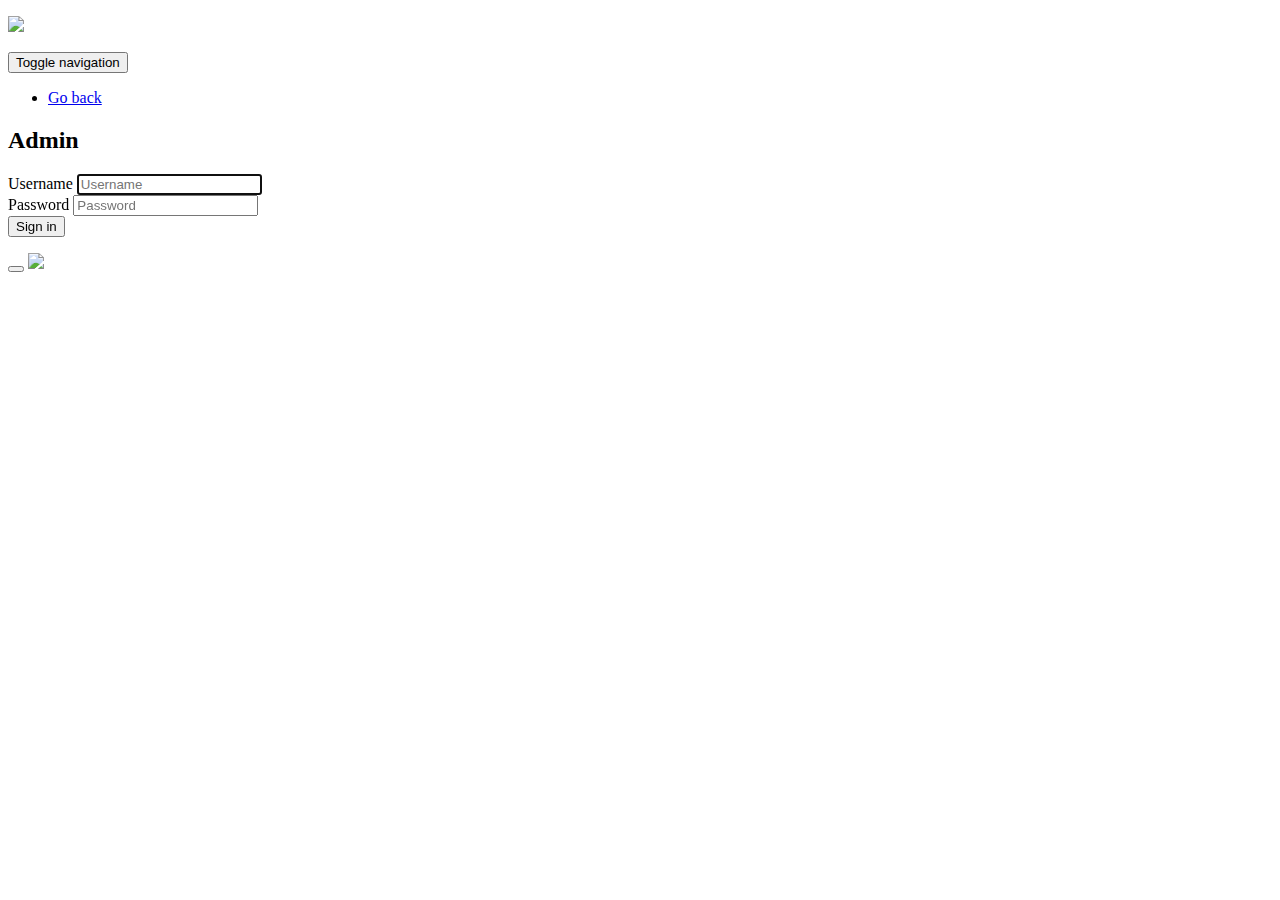
==== admin/index.html @ 60c96d49 "Update index.html" ====
<!DOCTYPE html>
<html>
<head>
	<meta charset="utf-8">
    <meta name="format-detection" content="telephone=no">
    <meta name="msapplication-tap-highlight" content="no">
    <meta name="viewport" content="user-scalable=no, initial-scale=1, maximum-scale=1, minimum-scale=1, width=device-width">
    <meta http-equiv="Content-Security-Policy" content="default-src * 'unsafe-inline'; style-src 'self' 'unsafe-inline'; media-src *">
	<link rel="stylesheet" type="text/css" href="../css/bootstrap.css">
	<link rel="stylesheet" type="text/css" href="../css/index.css">
    <title>CSGA</title>
</head>
<body style="background: url('../image/map.jpg');">
	<nav class="navbar navbar-inverse navbar-fixed-top">
          <div class="container">
            <div class="navbar-header">
              <p class="navbar-brand"><img class="logo" src="../image/logo.png"></p>
              <button type="button" class="navbar-toggle collapsed" data-toggle="collapse" data-target="#navbar" aria-expanded="false" aria-controls="navbar">
                <span class="sr-only">Toggle navigation</span>
                <span class="icon-bar"></span>
                <span class="icon-bar"></span>
                <span class="icon-bar"></span>
              </button>
            </div>
            <div id="navbar" class="navbar-collapse collapse">
              <ul class="nav navbar-nav navbar-right">
                <li><a href="../index.html" class="a">Go back</a></li>
              </ul>
            </div>
          </div>
        </nav>


	<div class="col-md-2"></div>
<div class="col-md-6 sign-up">
      <form id="ad-form" method="POST">
        <h2 class="form-signin-heading">Admin</h2>
        <div class="form-group">
        	<label for="username">Username</label>
        	<input type="text" id="username" name="username" class="form-control" placeholder="Username" required autofocus>
        </div>

        <div class="form-group">
        	<label for="password">Password</label>
        	<input type="password" id="password" name="password" class="form-control" placeholder="Password" required>
        </div>


        <div class="check">
        </div>


        <div class="col-sm-3"></div>
        <div class="col-sm-6"> 
        	<button name="adsign" class="btn btn-lg btn-primary btn-block su" type="submit">Sign in</button>
        </div>
        <div class="col-sm-3"></div>
      </form>
    </div>
<div class="col-md-2"></div>

<p data-toggle="modal" data-target="#my_Modal" class="run"></p><div class="modal fade " id="my_Modal" tabindex="-1" role="dialog" aria-labelledby="myModalLabel" aria-hidden="true">
    <div class="modal-dialog modal-sm">
      <div class="modal-content">
        <div class="modal-body">
        <button type="button" class="close" data-dismiss="modal" aria-hidden="true"></button>
          <img src="../image/loading.gif">
        </div>
        <div class="modal-footer">
        </div>
      </div>
    </div>
  </div>
  
<script type="text/javascript" src="../js/jquery-2.2.3.min.js"></script>
	<script type="text/javascript" src="../js/bootstrap.js"></script>
    <script type="text/javascript" src="../js/index.js"></script>
</body>
</html>
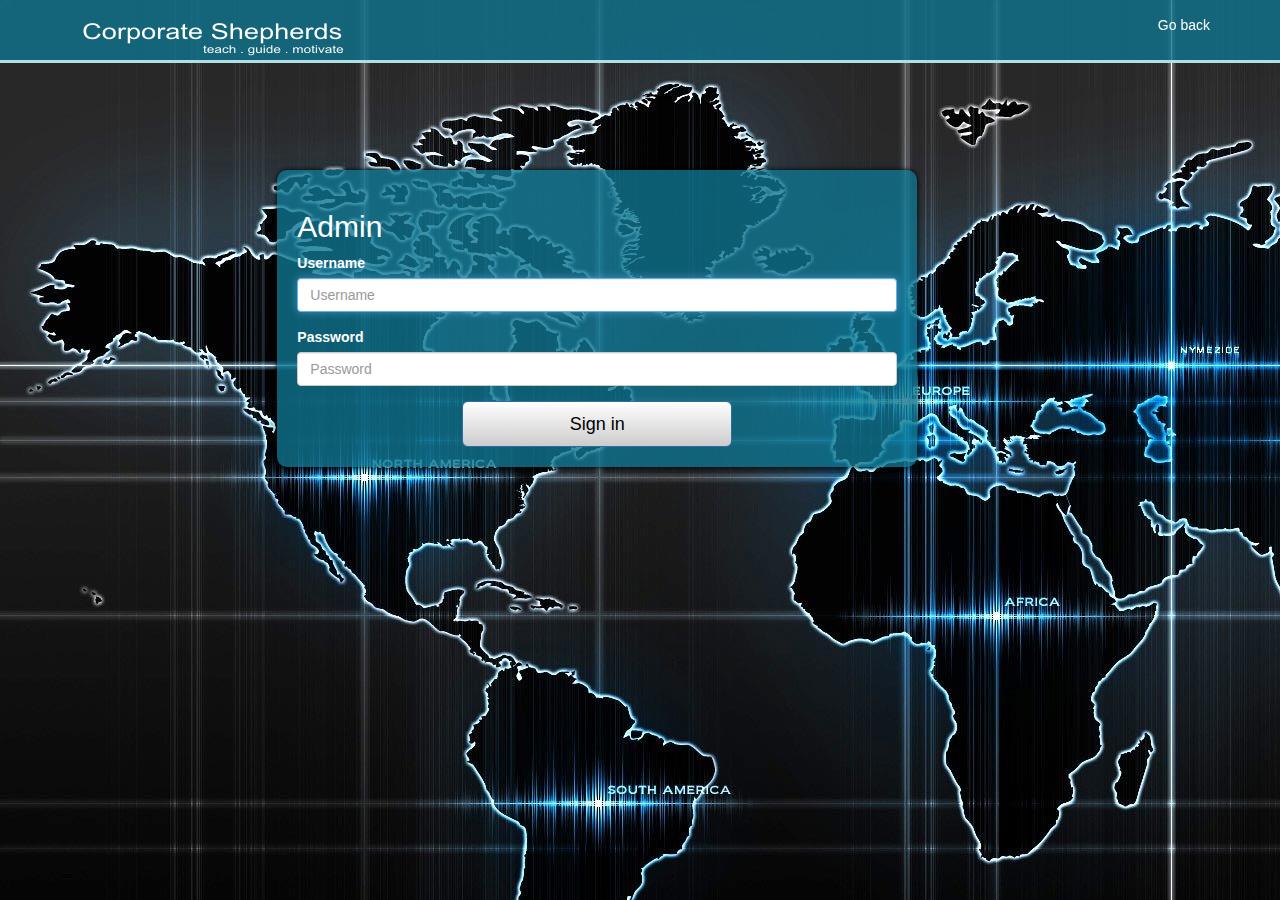
==== commit a213f401: "first commit" ====
--- a/admin/index.html
+++ b/admin/index.html
@@ -24,7 +24,7 @@
             </div>
             <div id="navbar" class="navbar-collapse collapse">
               <ul class="nav navbar-nav navbar-right">
-                <li><a href="../index.html" class="a">Go back</a></li>
+                <li><a href="../" class="a">Go back</a></li>
               </ul>
             </div>
           </div>
@@ -76,4 +76,4 @@
 	<script type="text/javascript" src="../js/bootstrap.js"></script>
     <script type="text/javascript" src="../js/index.js"></script>
 </body>
-</html>
+</html>--- a/css/index.css
+++ b/css/index.css
@@ -0,0 +1,62 @@
+html,body{
+	background-size: auto 1280px;
+	padding: 0px;
+	margin: 0px;
+}
+
+
+.main{
+	width: 100%;
+	height: 100%;
+}
+
+.navbar-inverse{
+	background: rgba(15, 116, 143, 0.8);
+	color: #fff;
+	border-bottom: 3px solid #B0E0E6;
+}
+
+.navbar-inverse .navbar-nav > li > a{
+	color: #fff;
+}
+
+.logo{
+	margin-left: 0px;
+	width: 100%;
+}
+
+.navbar-inverse .navbar-brand{
+	
+}
+
+.navbar-inverse .navbar-header .sub{
+	color: #fff;
+	font-size: 12px;
+}
+
+.sign-up{
+	background: rgba(15, 116, 143, 0.8);
+	border-radius: 10px;
+	box-shadow: 0px 0px 5px #000;
+	color: #fff;
+	padding: 20px;
+	margin: 5%;
+	margin-top: 160px;
+}
+
+.su{
+	background-image: linear-gradient(to bottom, #fff, #ccc);
+	color: #000;
+}
+
+.su:hover{
+	background-image: linear-gradient(to bottom, #fff, #ccc);
+	color: #000;
+}
+
+
+.get{
+	margin-top: 200px;
+	overflow-x: scroll;
+	width: 100%;
+}